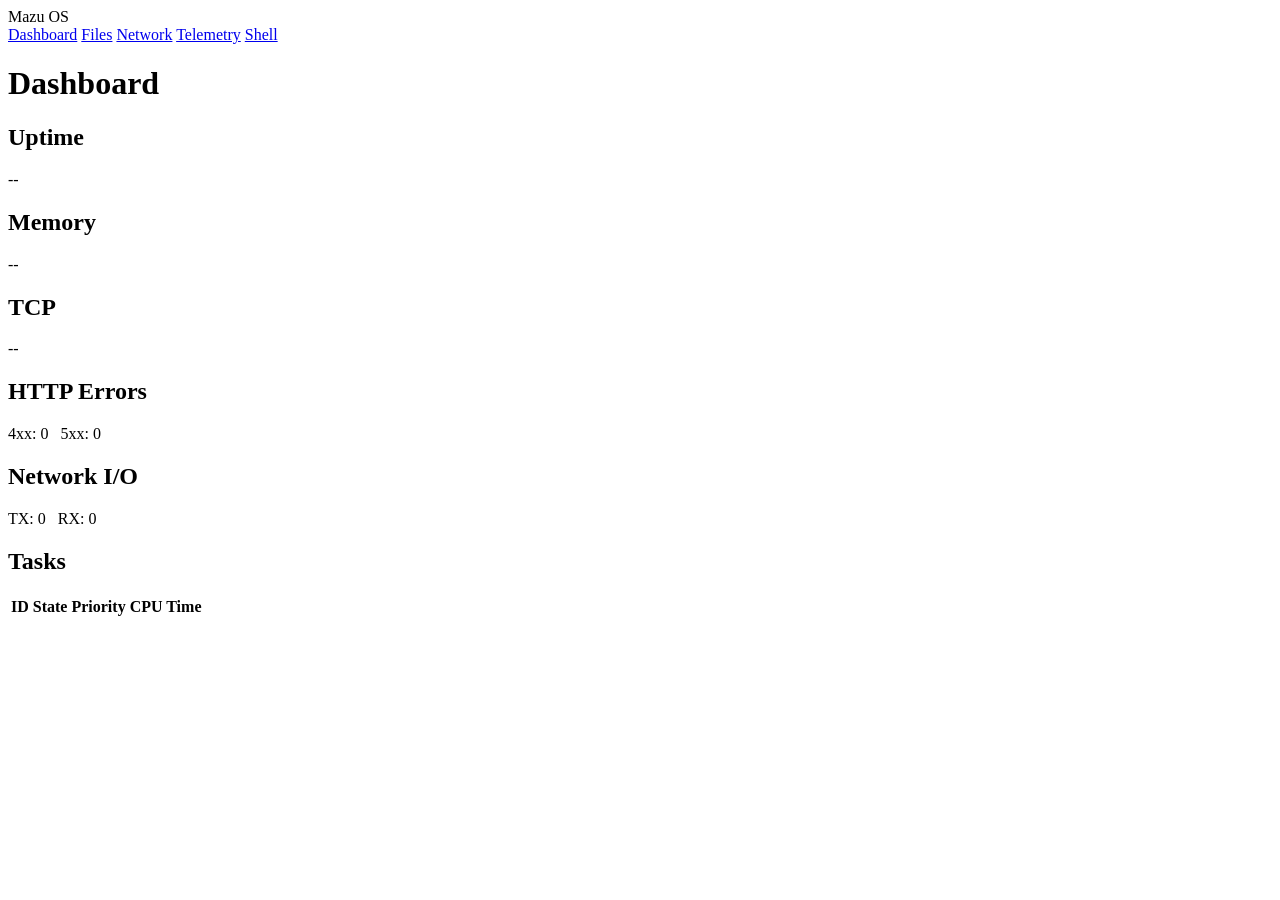
==== rootfs/web/dashboard.html @ 4da5c10e "Import internal tree" ====
<!DOCTYPE html>
<html lang="en">
<head>
<meta charset="UTF-8">
<meta name="viewport" content="width=device-width, initial-scale=1.0">
<title>Mazu Dashboard</title>
<link rel="stylesheet" href="/css/style.css">
</head>
<body>

<nav class="sidebar">
  <div class="sidebar-title">Mazu OS</div>
  <a href="/dashboard.html">Dashboard</a>
  <a href="/files.html">Files</a>
  <a href="/network.html">Network</a>
  <a href="/telemetry.html">Telemetry</a>
  <a href="/shell.html">Shell</a>
</nav>

<div class="main">
  <div class="page-header">
    <div class="status-dot connecting" id="dot"></div>
    <h1>Dashboard</h1>
    <span id="uptime" style="margin-left:auto;font-size:12px;color:#8b949e"></span>
  </div>

  <div class="page-content">
    <div class="grid grid-3" id="stats-row">
      <div class="card">
        <h2>Uptime</h2>
        <div class="stat-value" id="val-uptime">--</div>
      </div>
      <div class="card">
        <h2>Memory</h2>
        <div class="stat-value" id="val-mem">--</div>
        <div class="stat-label" id="val-mem-detail"></div>
        <div class="gauge"><div class="gauge-fill" id="mem-gauge"></div></div>
      </div>
      <div class="card">
        <h2>TCP</h2>
        <div class="stat-value" id="val-tcp">--</div>
        <div class="stat-label" id="val-tcp-detail"></div>
      </div>
    </div>

    <div class="grid grid-2">
      <div class="card">
        <h2>HTTP Errors</h2>
        <div class="stat-label">
          4xx: <span id="val-4xx">0</span> &nbsp; 5xx: <span id="val-5xx">0</span>
        </div>
      </div>
      <div class="card">
        <h2>Network I/O</h2>
        <div class="stat-label">
          TX: <span id="val-tx">0</span> &nbsp; RX: <span id="val-rx">0</span>
        </div>
      </div>
    </div>

    <div class="card">
      <h2>Tasks</h2>
      <table>
        <thead><tr><th>ID</th><th>State</th><th>Priority</th><th>CPU Time</th></tr></thead>
        <tbody id="task-body"></tbody>
      </table>
    </div>
  </div>
</div>

<script src="/js/common.js"></script>
<script>
'use strict';

var dot = document.getElementById('dot');

function refresh() {
    fetchJSON('/api/stats').then(function (d) {
        dot.className = 'status-dot';
        document.getElementById('val-uptime').textContent = formatDuration(d.uptime_ms);
        document.getElementById('uptime').textContent = formatDuration(d.uptime_ms);

        var mem = d.memory;
        var used = mem.total_pages - mem.free_pages;
        var pct = mem.total_pages ? Math.round(100 * used / mem.total_pages) : 0;
        document.getElementById('val-mem').textContent = pct + '%';
        document.getElementById('val-mem-detail').textContent =
            used + ' / ' + mem.total_pages + ' pages';
        var gf = document.getElementById('mem-gauge');
        gf.style.width = pct + '%';
        gf.className = 'gauge-fill' + (pct > 90 ? ' danger' : pct > 70 ? ' warn' : '');

        var tcp = d.tcp;
        document.getElementById('val-tcp').textContent = tcp.connections;
        document.getElementById('val-tcp-detail').textContent =
            'retx: ' + tcp.retransmits;
        document.getElementById('val-4xx').textContent = d.http['4xx'];
        document.getElementById('val-5xx').textContent = d.http['5xx'];
        document.getElementById('val-tx').textContent = formatBytes(tcp.bytes_tx);
        document.getElementById('val-rx').textContent = formatBytes(tcp.bytes_rx);

        var tb = document.getElementById('task-body');
        tb.innerHTML = '';
        d.tasks.forEach(function (t) {
            var tr = document.createElement('tr');
            tr.innerHTML = '<td>' + t.id + '</td><td>' + t.state +
                '</td><td>' + t.prio + '</td><td>' + t.cpu_us + ' us</td>';
            tb.appendChild(tr);
        });
    }).catch(function () {
        dot.className = 'status-dot offline';
    });
}

createPoller(refresh, 2000).start();
</script>
</body>
</html>
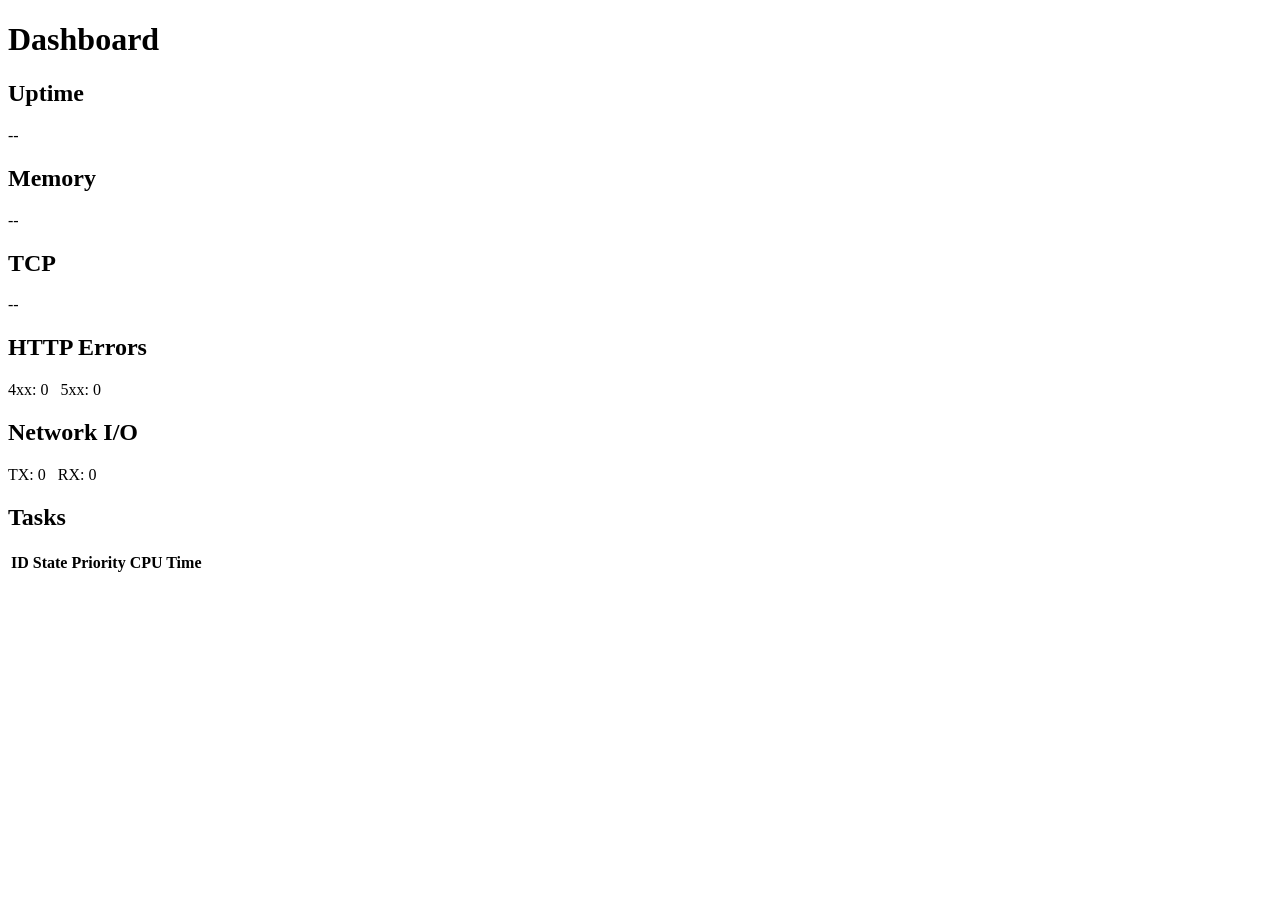
==== commit cacae585: "Consolidate web UI: shared sidebar/poller, per-page JS modules Every page hand-rolled the same <nav " ====
--- a/rootfs/web/dashboard.html
+++ b/rootfs/web/dashboard.html
@@ -7,16 +7,6 @@
 <link rel="stylesheet" href="/css/style.css">
 </head>
 <body>
-
-<nav class="sidebar">
-  <div class="sidebar-title">Mazu OS</div>
-  <a href="/dashboard.html">Dashboard</a>
-  <a href="/files.html">Files</a>
-  <a href="/network.html">Network</a>
-  <a href="/telemetry.html">Telemetry</a>
-  <a href="/shell.html">Shell</a>
-</nav>
-
 <div class="main">
   <div class="page-header">
     <div class="status-dot connecting" id="dot"></div>
@@ -69,50 +59,6 @@
 </div>
 
 <script src="/js/common.js"></script>
-<script>
-'use strict';
-
-var dot = document.getElementById('dot');
-
-function refresh() {
-    fetchJSON('/api/stats').then(function (d) {
-        dot.className = 'status-dot';
-        document.getElementById('val-uptime').textContent = formatDuration(d.uptime_ms);
-        document.getElementById('uptime').textContent = formatDuration(d.uptime_ms);
-
-        var mem = d.memory;
-        var used = mem.total_pages - mem.free_pages;
-        var pct = mem.total_pages ? Math.round(100 * used / mem.total_pages) : 0;
-        document.getElementById('val-mem').textContent = pct + '%';
-        document.getElementById('val-mem-detail').textContent =
-            used + ' / ' + mem.total_pages + ' pages';
-        var gf = document.getElementById('mem-gauge');
-        gf.style.width = pct + '%';
-        gf.className = 'gauge-fill' + (pct > 90 ? ' danger' : pct > 70 ? ' warn' : '');
-
-        var tcp = d.tcp;
-        document.getElementById('val-tcp').textContent = tcp.connections;
-        document.getElementById('val-tcp-detail').textContent =
-            'retx: ' + tcp.retransmits;
-        document.getElementById('val-4xx').textContent = d.http['4xx'];
-        document.getElementById('val-5xx').textContent = d.http['5xx'];
-        document.getElementById('val-tx').textContent = formatBytes(tcp.bytes_tx);
-        document.getElementById('val-rx').textContent = formatBytes(tcp.bytes_rx);
-
-        var tb = document.getElementById('task-body');
-        tb.innerHTML = '';
-        d.tasks.forEach(function (t) {
-            var tr = document.createElement('tr');
-            tr.innerHTML = '<td>' + t.id + '</td><td>' + t.state +
-                '</td><td>' + t.prio + '</td><td>' + t.cpu_us + ' us</td>';
-            tb.appendChild(tr);
-        });
-    }).catch(function () {
-        dot.className = 'status-dot offline';
-    });
-}
-
-createPoller(refresh, 2000).start();
-</script>
+<script src="/js/dashboard.js"></script>
 </body>
 </html>
